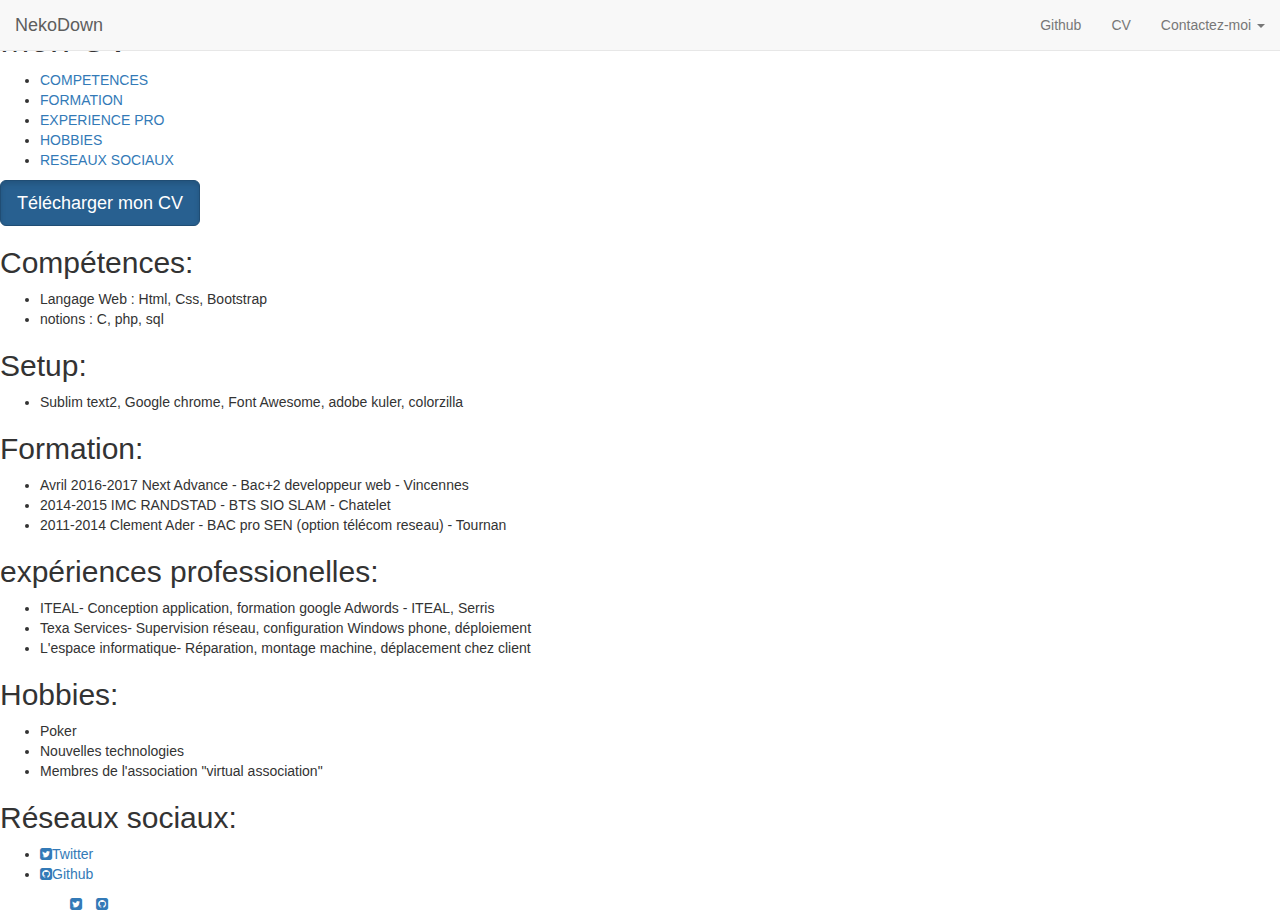
==== cv.html @ 2ef52915 "ajustement" ====
<!DOCTYPE html>
<html>

<head>
	<title>NekoDown-CV</title>
<meta charset="utf-8">
    <meta http-equiv="X-UA-Compatible" content="IE=edge">
    <meta name="viewport" content="width=device-width, initial-scale=1">
   
    <link href='https://fonts.googleapis.com/css?family=Open+Sans:400,700|Arvo:700' rel='stylesheet' type='text/css'>
    <link rel="stylesheet" href="https://maxcdn.bootstrapcdn.com/font-awesome/4.5.0/css/font-awesome.min.css">
    <link rel="stylesheet" href="https://maxcdn.bootstrapcdn.com/bootstrap/3.2.0/css/bootstrap.min.css">
    <link rel="stylesheet" href="https://maxcdn.bootstrapcdn.com/font-awesome/4.1.0/css/font-awesome.min.css">

  <link rel="stylesheet" type="text/css" href="css/cv.css">

</head>

<body>

<nav class="navbar navbar-default navbar-transparent navbar-fixed-top">
  <div class="container-fluid">
    <!-- Brand and toggle get grouped for better mobile display -->
    <div class="navbar-header">
      <button type="button" class="navbar-toggle collapsed" data-toggle="collapse" data-target="#bs-example-navbar-collapse-1" aria-expanded="false">
        <span class="sr-only">Toggle navigation</span>
        <span class="icon-bar"></span>
        <span class="icon-bar"></span>
        <span class="icon-bar"></span>
      </button>
      <a class="navbar-brand" href="index.html">NekoDown</a>
    </div>

    <!-- Collect the nav links, forms, and other content for toggling -->
    <div class="collapse navbar-collapse" id="bs-example-navbar-collapse-1">
     
     
      <ul class="nav navbar-nav navbar-right ">
        <li><a href="https://github.com/NekoDown">Github</a></li>
          <li><a href="cv.html">CV</a></li>
        <li class="dropdown">
          <a href="#" class="dropdown-toggle" data-toggle="dropdown" role="button" aria-haspopup="true" aria-expanded="false"> Contactez-moi <span class="caret"></span></a>
          <ul class="dropdown-menu">
            <li><a href="https://twitter.com/nekodowndev">twitter</a></li>
            <li><a href="#">mail</a></li>
            
          </ul>
        </li>
      </ul>
    </div><!-- /.navbar-collapse -->
  </div><!-- /.container-fluid -->
</nav>



  <div id="container">
  <div id="header">

	<h1> Mon CV </h1>
 
   <ul id="nav">
    <li><a href="#competences">COMPETENCES</a></li>
    <li><a href="#formation">FORMATION</a></li>
    <li><a href="#experience">EXPERIENCE PRO</a></li>
    <li><a href="#hobbies">HOBBIES</a></li>
    <li><a href="#social">RESEAUX SOCIAUX</a></li>
  </ul>
   <a href="../files/CV_Alexis_Anticevic.pdf"   download="CV_Alexis_Anticevic.pdf" class="btn btn-primary btn-lg active " id="cevay" role="button" >Télécharger mon CV</a>


</div>

<div class="achievement" id="competences">
<h2>Compétences: </h2>

<ul>
<li>Langage Web : Html, Css, Bootstrap </li>
<li>notions : C, php, sql </li>
</ul>

</div>

<div class="achievement" id="setup">
<h2>Setup: </h2>

<ul>

<li>Sublim text2, Google chrome, Font Awesome, adobe kuler, colorzilla </li>

</ul>

</div>
<div class="achievement" id="formation">
<h2>Formation: </h2>

<ul>
<li>Avril 2016-2017 Next Advance - Bac+2 developpeur web - Vincennes </li>
<li>2014-2015 IMC RANDSTAD - BTS SIO SLAM - Chatelet</li>
<li>2011-2014 Clement Ader - BAC pro SEN (option télécom reseau) - Tournan</li>
</ul>

</div>

<div class="achievement" id="experience">
<h2>expériences professionelles: </h2>
<ul>

<li>ITEAL- Conception application, formation google Adwords - ITEAL, Serris</li>
<li>Texa Services- Supervision réseau, configuration Windows phone, déploiement</li>
<li>L'espace informatique- Réparation, montage machine, déplacement chez client</li>
</ul>
</div>

<div class="achievement" id="hobbies">
<h2>Hobbies: </h2>
<ul>
<li>Poker</li>
<li>Nouvelles technologies</li>
<li>Membres de l'association "virtual association" </li>
</ul>
</div>

<div class="achievement" id="social">
<h2>Réseaux sociaux: </h2>

<ul>

      <li><a href="http://twitter.com/nekodowndev"><i class="fa fa-twitter-square"></i>Twitter </a></li>
      <li><a href="https://github.com/NekoDown"><i class="fa fa-github-square"></i>Github</a></li>

</ul>


  </div>
</div>

  </div>

</div>
</div>







<div id="footer">
<div class="container">
  <div class="row">
    <div class="col-xs-6 col-md-3">

        <ul class="list-inline social">

          <li><a href="http://twitter.com/nekodowndev"><i class="fa fa-twitter-square"></i> </a></li>
          <li><a href="https://github.com/NekoDown"><i class="fa fa-github-square"></i></a></li>

        </ul>
      </div>












<script src="https://ajax.googleapis.com/ajax/libs/jquery/1.11.1/jquery.min.js"></script>
    <script src="https://maxcdn.bootstrapcdn.com/bootstrap/3.2.0/js/bootstrap.min.js"></script>
</body>

</html>
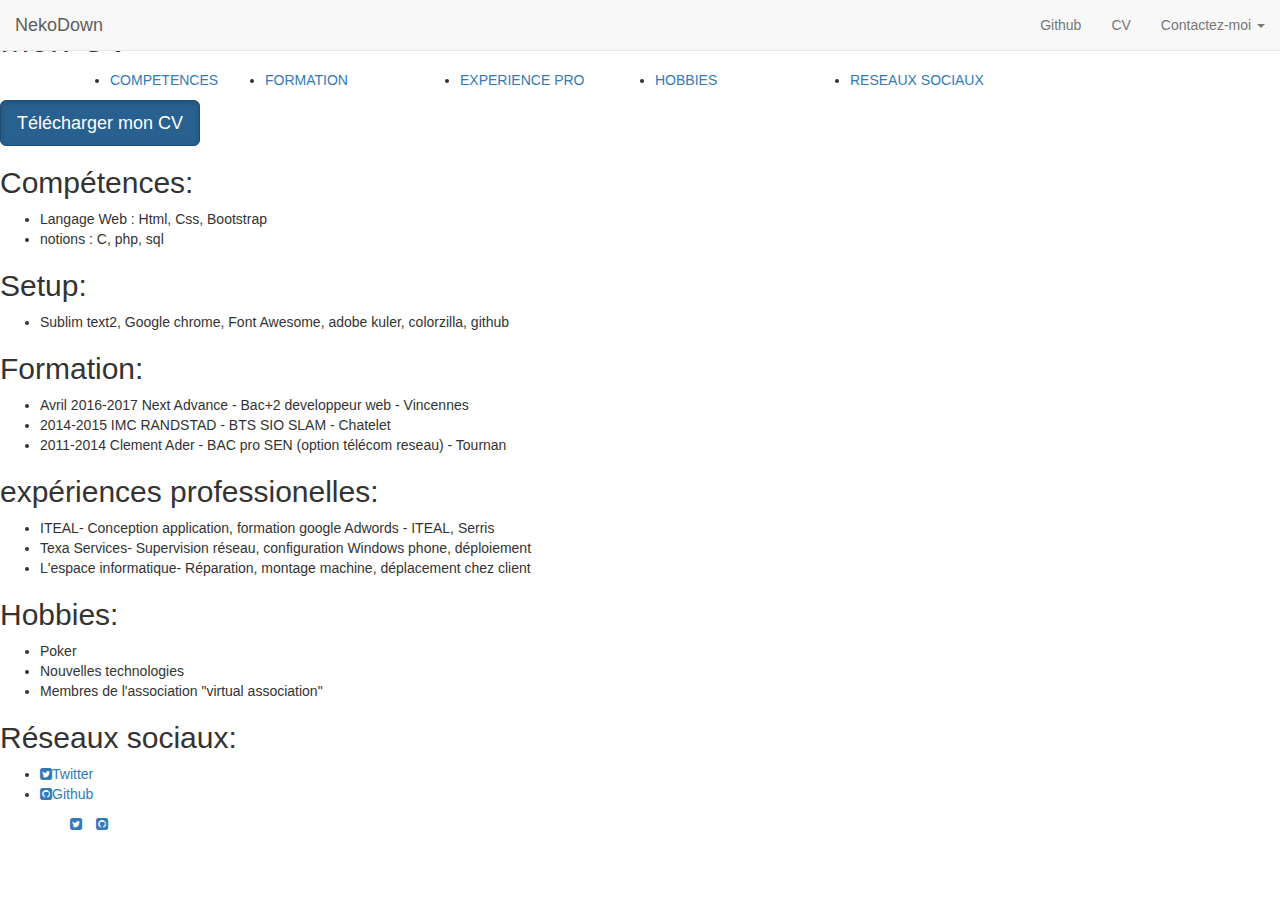
==== commit f9f185f8: "responsive" ====
--- a/cv.html
+++ b/cv.html
@@ -57,14 +57,30 @@
   <div id="header">
 
 	<h1> Mon CV </h1>
- 
+
+ <div class="container">
+ <div class="row">
+  <div class="col-sm-2">
    <ul id="nav">
     <li><a href="#competences">COMPETENCES</a></li>
+    </div>
+    <div class="col-sm-2">
     <li><a href="#formation">FORMATION</a></li>
+    </div>
+    <div class="col-sm-2">
     <li><a href="#experience">EXPERIENCE PRO</a></li>
+    </div>
+    <div class="col-sm-2">
     <li><a href="#hobbies">HOBBIES</a></li>
+    </div>
+    <div class="col-sm-4">
     <li><a href="#social">RESEAUX SOCIAUX</a></li>
+    </div>
   </ul>
+
+  </div>
+  </div>
+  </div>
    <a href="../files/CV_Alexis_Anticevic.pdf"   download="CV_Alexis_Anticevic.pdf" class="btn btn-primary btn-lg active " id="cevay" role="button" >Télécharger mon CV</a>
 
 
@@ -85,7 +101,7 @@
 
 <ul>
 
-<li>Sublim text2, Google chrome, Font Awesome, adobe kuler, colorzilla </li>
+<li>Sublim text2, Google chrome, Font Awesome, adobe kuler, colorzilla, github</li>
 
 </ul>
 
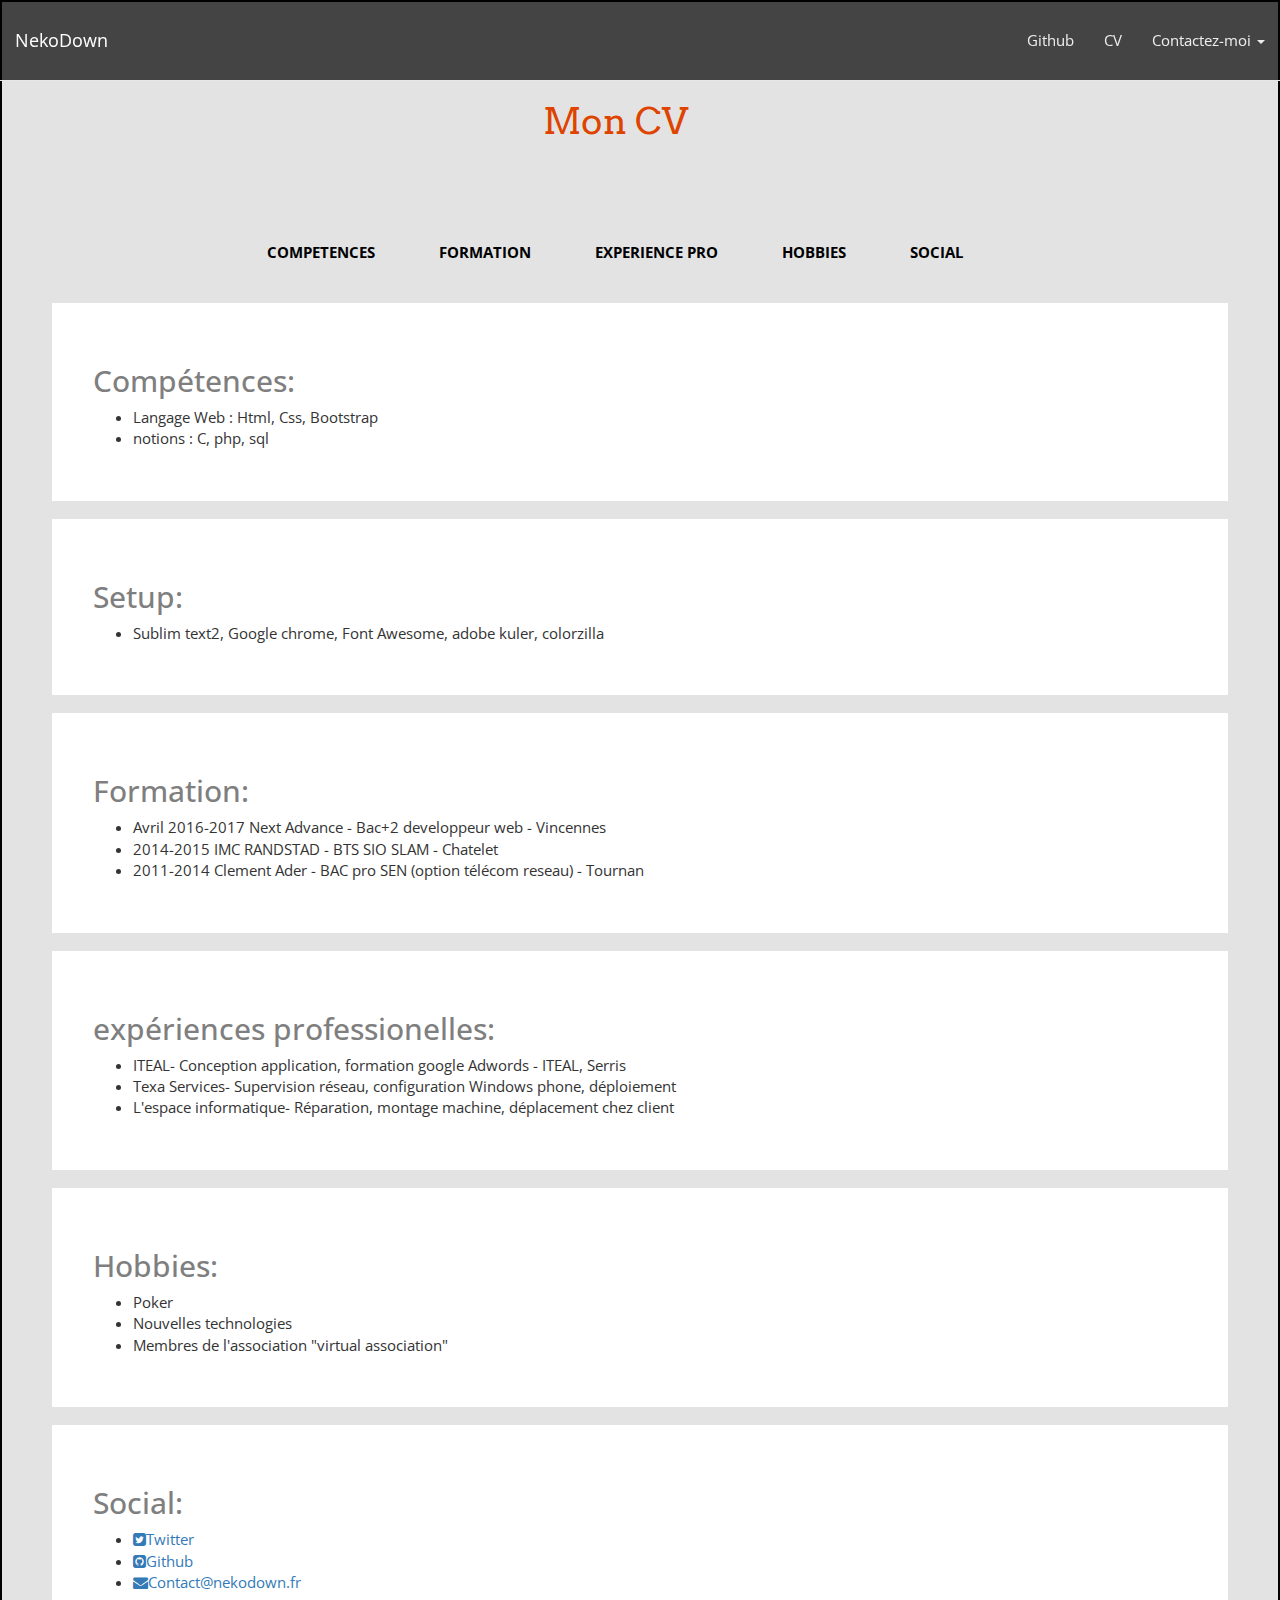
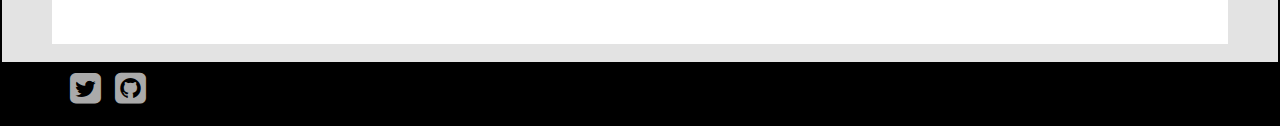
==== commit ab3d6651: "adaptation + modif" ====
--- a/cv.html
+++ b/cv.html
@@ -53,38 +53,19 @@
 
 
 
-  <div id="container">
-  <div id="header">
-
 	<h1> Mon CV </h1>
 
- <div class="container">
- <div class="row">
-  <div class="col-sm-2">
+
    <ul id="nav">
     <li><a href="#competences">COMPETENCES</a></li>
-    </div>
-    <div class="col-sm-2">
     <li><a href="#formation">FORMATION</a></li>
-    </div>
-    <div class="col-sm-2">
     <li><a href="#experience">EXPERIENCE PRO</a></li>
-    </div>
-    <div class="col-sm-2">
     <li><a href="#hobbies">HOBBIES</a></li>
-    </div>
-    <div class="col-sm-4">
-    <li><a href="#social">RESEAUX SOCIAUX</a></li>
-    </div>
+    <li><a href="#social">SOCIAL</a></li>
   </ul>
 
-  </div>
-  </div>
-  </div>
-   <a href="../files/CV_Alexis_Anticevic.pdf"   download="CV_Alexis_Anticevic.pdf" class="btn btn-primary btn-lg active " id="cevay" role="button" >Télécharger mon CV</a>
 
 
-</div>
 
 <div class="achievement" id="competences">
 <h2>Compétences: </h2>
@@ -101,7 +82,7 @@
 
 <ul>
 
-<li>Sublim text2, Google chrome, Font Awesome, adobe kuler, colorzilla, github</li>
+<li>Sublim text2, Google chrome, Font Awesome, adobe kuler, colorzilla </li>
 
 </ul>
 
@@ -137,12 +118,13 @@
 </div>
 
 <div class="achievement" id="social">
-<h2>Réseaux sociaux: </h2>
+<h2>Social: </h2>
 
 <ul>
 
       <li><a href="http://twitter.com/nekodowndev"><i class="fa fa-twitter-square"></i>Twitter </a></li>
       <li><a href="https://github.com/NekoDown"><i class="fa fa-github-square"></i>Github</a></li>
+      <li><a href="#"><i class="fa fa-envelope"></i>Contact@nekodown.fr</a></li>
 
 </ul>
 
--- a/css/cv.css
+++ b/css/cv.css
@@ -0,0 +1,131 @@
+body{
+	background-color: #E3E3E3;
+	font-family: "open sans";
+	font-size:15px;
+	border: 2px solid black;
+
+}
+
+h1{
+	color: #DE4300;
+	font-family: "arvo";
+	text-align: center;
+	margin-top: 100px;
+	margin-bottom: 100px;
+	margin-right: 50px;
+
+
+}
+
+h2{
+	color:#7F7F7F;
+}
+
+#container {
+
+	padding-left: 50px;
+	margin: 50px;
+
+}
+
+.achievement{
+
+	border: 1px solid white;
+	padding: 40px;
+	background-color: white;
+	margin-left: 50px;
+	margin-bottom: 18px;
+    margin-right: 50px;
+    text-shadow: rgba(0,0,0,0.5);
+
+}
+
+a{
+
+text-decoration: none;
+}
+
+a:hover{
+	text-decoration: underline;
+	color: #037DB6;
+}
+
+#nav {
+  list-style-type: none;
+  margin-left: 100;
+  text-align: center;
+  padding-left: 50px;
+  padding-bottom: 2em;
+  
+  margin-right: 100px;
+}
+
+#nav > li {
+  display: inline;
+  padding: 2em;
+
+}
+
+#nav > li > a {
+  text-decoration: none;
+  color: black;
+  font-weight: 700;
+
+
+}
+#nav > li >a:hover{
+	text-decoration: underline;
+	color: blue;
+
+}
+
+#cevay{
+	margin-bottom: 1em;
+	
+}
+
+#footer{
+	background-color: black;
+color:#aaaaaa;
+
+
+}
+
+#footer a{
+	color:#aaaaaa;
+}
+
+#footer a:hover{
+	color:#dddddd;
+}
+.social a{
+
+	font-size: 36px;
+	background-size: cover;
+	color:black;
+}
+	.navbar-transparent {
+  background-color: rgba(0, 0, 0, 0.7);
+}
+
+.navbar-transparent .navbar-brand,
+.navbar-transparent .navbar-nav > li > a {
+  color: #eeeeee;
+  line-height: 50px;
+}
+
+.navbar-transparent .navbar-nav > li > a:hover,
+.navbar-transparent .navbar-nav > li > a:active,
+.navbar-transparent .navbar-nav > li > a:focus,
+.navbar-transparent .navbar-nav > .open > a,
+.navbar-transparent .navbar-nav > .open > a:hover,
+.navbar-transparent .navbar-nav > .open > a:focus {
+  color: white;
+  background-color: rgba(0, 0, 0, 0.3);
+}
+
+.navbar-transparent .navbar-brand:hover,
+.navbar-transparent .navbar-brand:active,
+.navbar-transparent .navbar-brand:focus {
+  color: white;
+}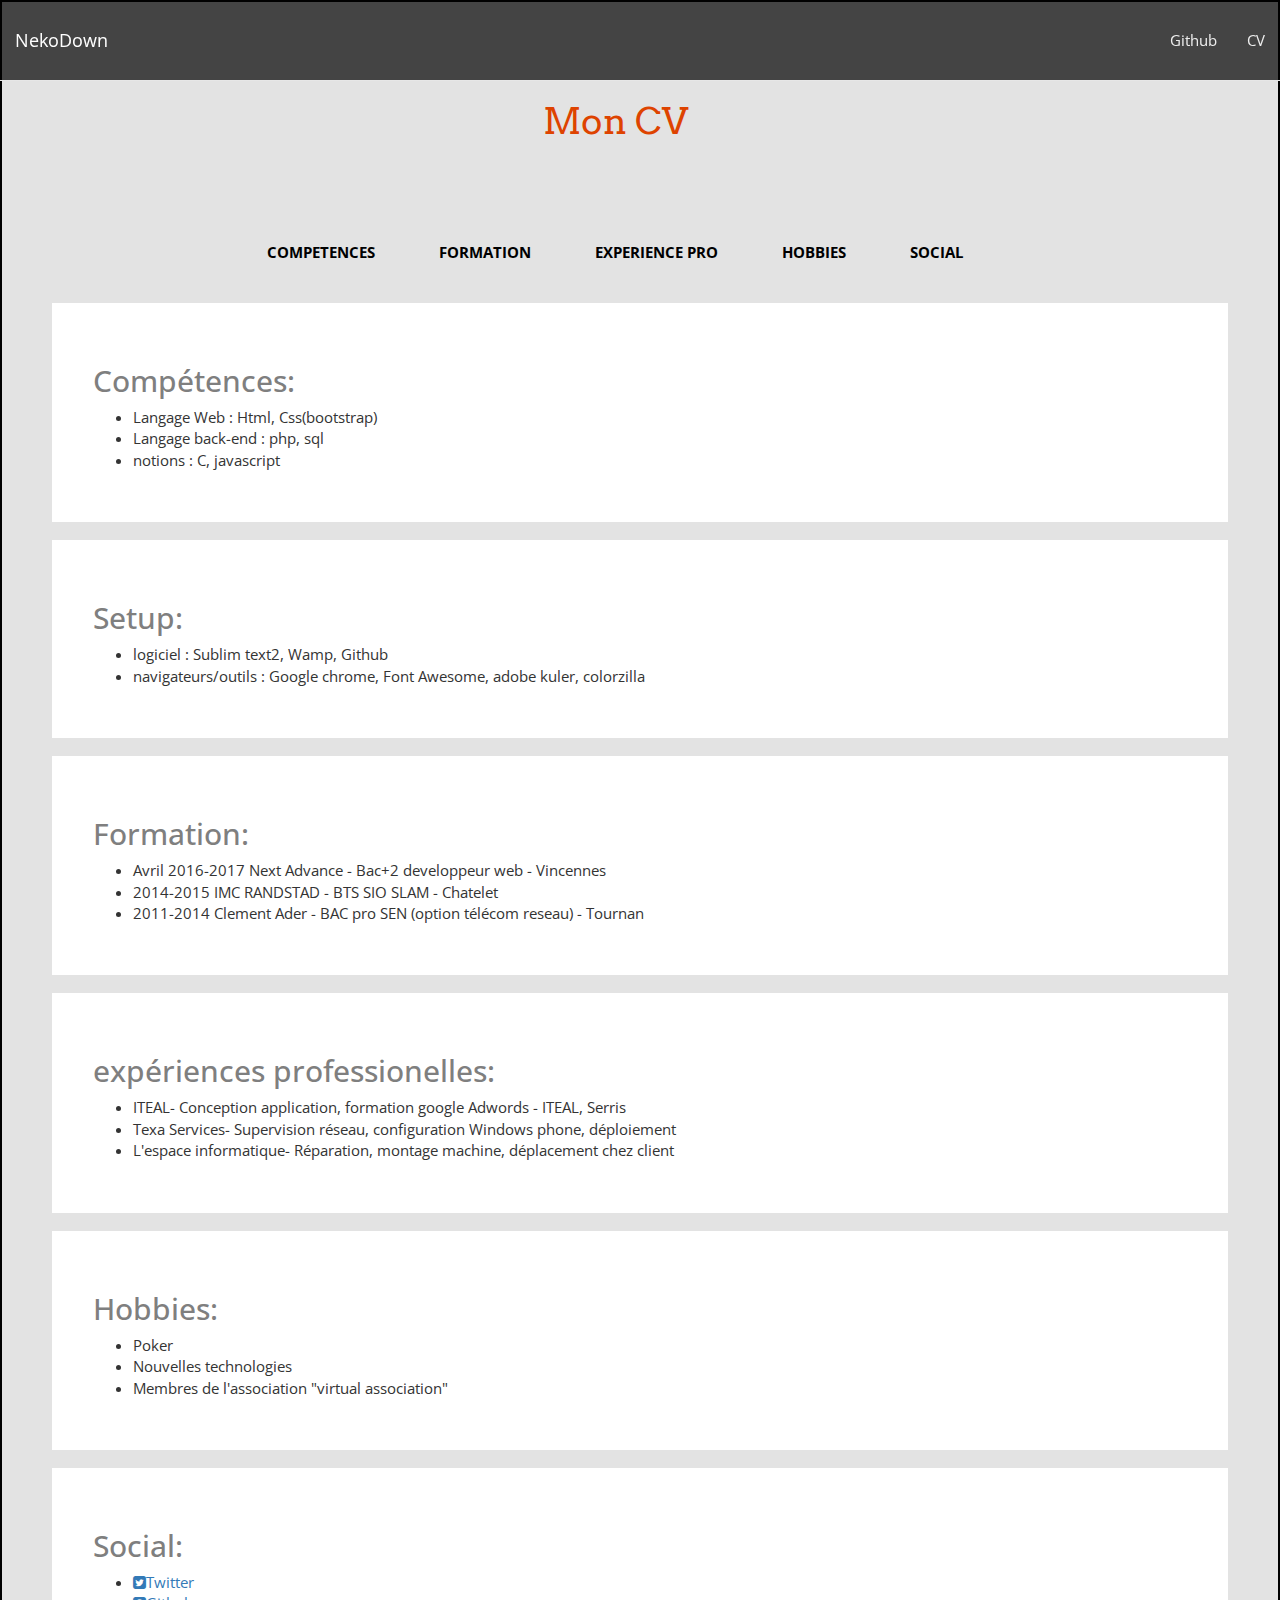
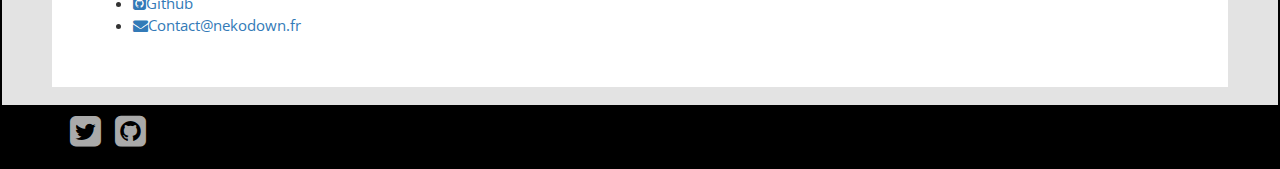
==== commit 4d82ad4c: "modif navbar" ====
--- a/cv.html
+++ b/cv.html
@@ -38,14 +38,7 @@
       <ul class="nav navbar-nav navbar-right ">
         <li><a href="https://github.com/NekoDown">Github</a></li>
           <li><a href="cv.html">CV</a></li>
-        <li class="dropdown">
-          <a href="#" class="dropdown-toggle" data-toggle="dropdown" role="button" aria-haspopup="true" aria-expanded="false"> Contactez-moi <span class="caret"></span></a>
-          <ul class="dropdown-menu">
-            <li><a href="https://twitter.com/nekodowndev">twitter</a></li>
-            <li><a href="#">mail</a></li>
-            
-          </ul>
-        </li>
+    
       </ul>
     </div><!-- /.navbar-collapse -->
   </div><!-- /.container-fluid -->
@@ -71,8 +64,10 @@
 <h2>Compétences: </h2>
 
 <ul>
-<li>Langage Web : Html, Css, Bootstrap </li>
-<li>notions : C, php, sql </li>
+<li>Langage Web : Html, Css(bootstrap) </li>
+<li>Langage back-end : php, sql </li>
+<li>notions : C, javascript </li>
+
 </ul>
 
 </div>
@@ -82,7 +77,8 @@
 
 <ul>
 
-<li>Sublim text2, Google chrome, Font Awesome, adobe kuler, colorzilla </li>
+<li>logiciel : Sublim text2, Wamp, Github </li>
+<li>navigateurs/outils : Google chrome, Font Awesome, adobe kuler, colorzilla </li>
 
 </ul>
 
@@ -153,6 +149,8 @@
           <li><a href="http://twitter.com/nekodowndev"><i class="fa fa-twitter-square"></i> </a></li>
           <li><a href="https://github.com/NekoDown"><i class="fa fa-github-square"></i></a></li>
 
+          
+
         </ul>
       </div>
 
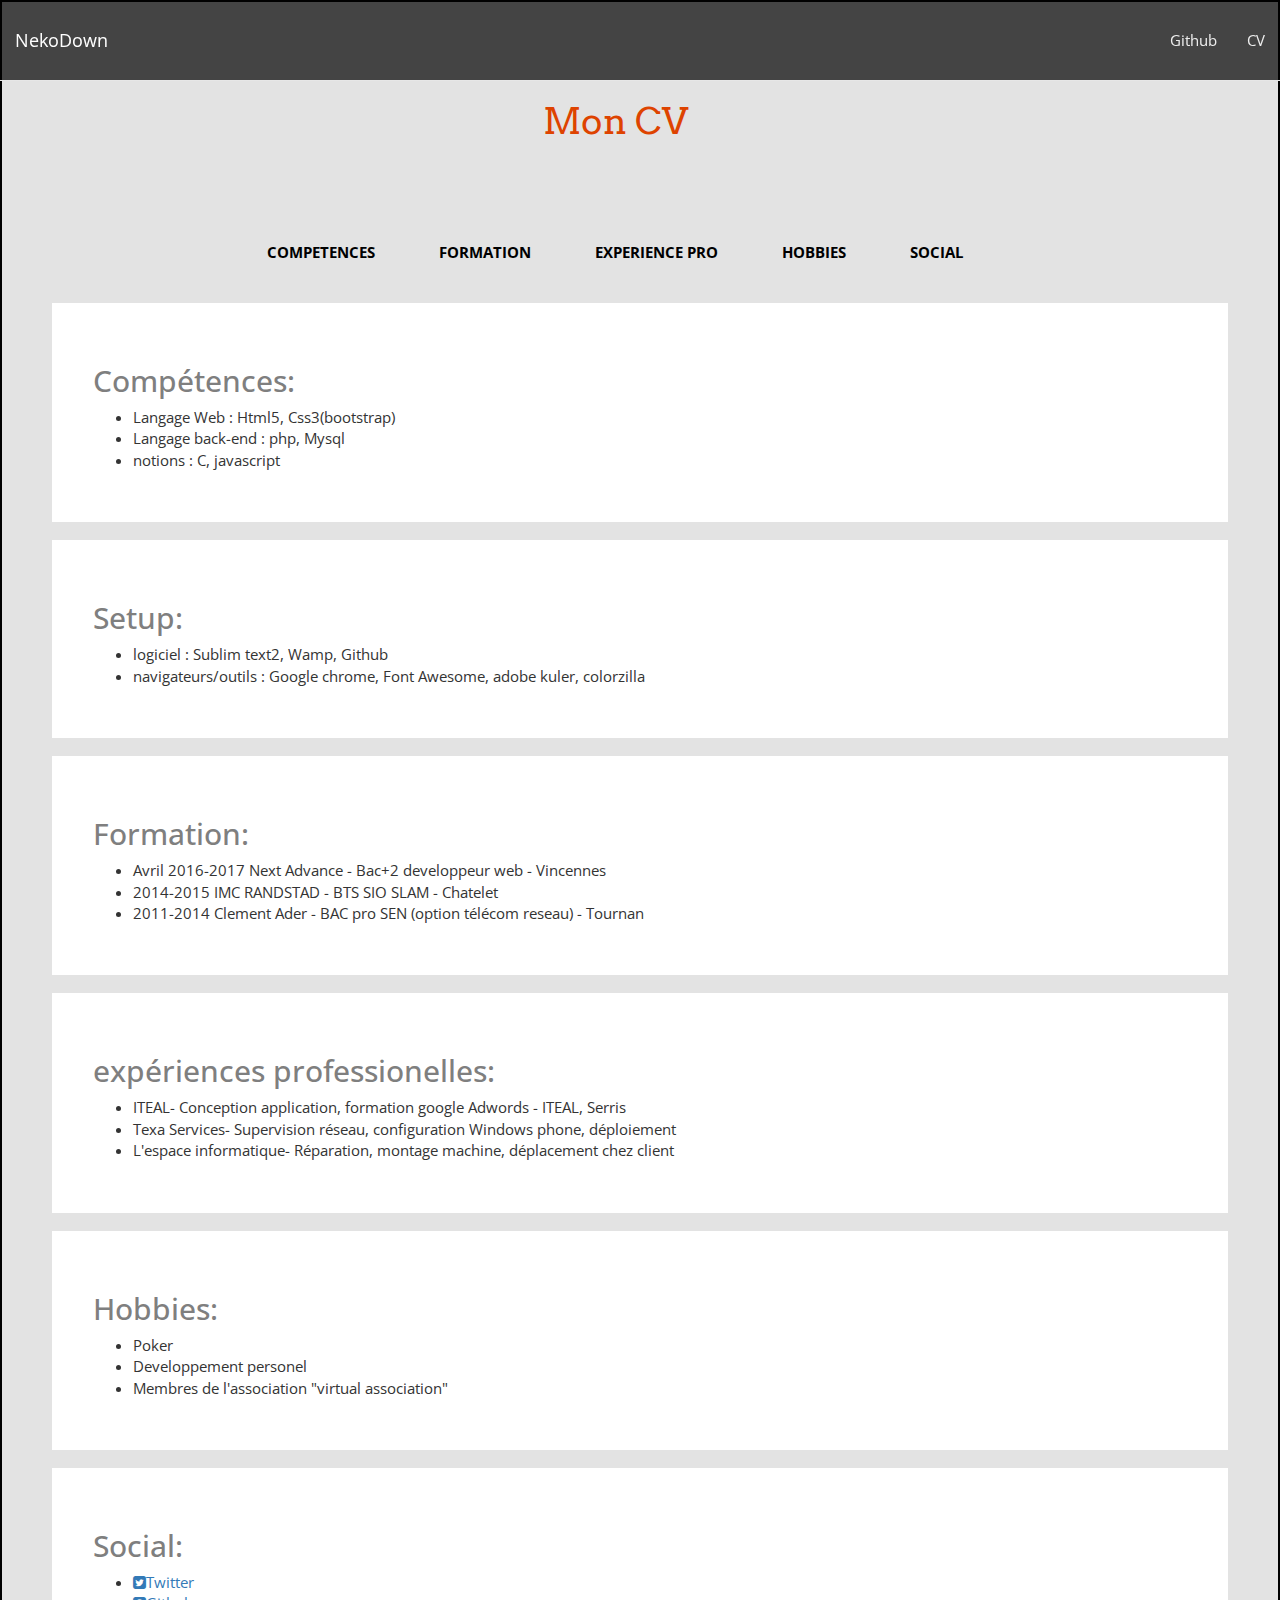
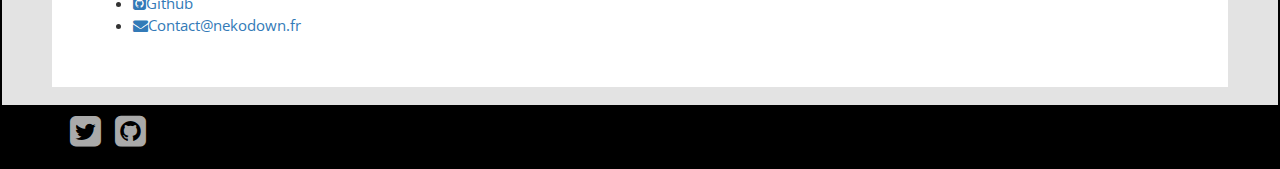
==== commit 9273333f: "modif cv" ====
--- a/cv.html
+++ b/cv.html
@@ -50,88 +50,88 @@
 
 
    <ul id="nav">
-    <li><a href="#competences">COMPETENCES</a></li>
-    <li><a href="#formation">FORMATION</a></li>
-    <li><a href="#experience">EXPERIENCE PRO</a></li>
-    <li><a href="#hobbies">HOBBIES</a></li>
-    <li><a href="#social">SOCIAL</a></li>
+	    <li><a href="#competences">COMPETENCES</a></li>
+	    <li><a href="#formation">FORMATION</a></li>
+	    <li><a href="#experience">EXPERIENCE PRO</a></li>
+	    <li><a href="#hobbies">HOBBIES</a></li>
+	    <li><a href="#social">SOCIAL</a></li>
   </ul>
 
 
 
 
-<div class="achievement" id="competences">
-<h2>Compétences: </h2>
+	<div class="achievement" id="competences">
+	<h2>Compétences: </h2>
 
-<ul>
-<li>Langage Web : Html, Css(bootstrap) </li>
-<li>Langage back-end : php, sql </li>
-<li>notions : C, javascript </li>
+	<ul>
+		<li>Langage Web : Html5, Css3(bootstrap) </li>
+		<li>Langage back-end : php, Mysql </li>
+		<li>notions : C, javascript </li>
 
-</ul>
+	</ul>
 
-</div>
+	</div>
 
-<div class="achievement" id="setup">
-<h2>Setup: </h2>
+	<div class="achievement" id="setup">
+	<h2>Setup: </h2>
 
-<ul>
+	<ul>
 
-<li>logiciel : Sublim text2, Wamp, Github </li>
-<li>navigateurs/outils : Google chrome, Font Awesome, adobe kuler, colorzilla </li>
+		<li>logiciel : Sublim text2, Wamp, Github </li>
+		<li>navigateurs/outils : Google chrome, Font Awesome, adobe kuler, colorzilla </li>
 
-</ul>
+	</ul>
 
-</div>
-<div class="achievement" id="formation">
-<h2>Formation: </h2>
+	</div>
+	<div class="achievement" id="formation">
+	<h2>Formation: </h2>
 
-<ul>
-<li>Avril 2016-2017 Next Advance - Bac+2 developpeur web - Vincennes </li>
-<li>2014-2015 IMC RANDSTAD - BTS SIO SLAM - Chatelet</li>
-<li>2011-2014 Clement Ader - BAC pro SEN (option télécom reseau) - Tournan</li>
-</ul>
+	<ul>
+		<li>Avril 2016-2017 Next Advance - Bac+2 developpeur web - Vincennes </li>
+		<li>2014-2015 IMC RANDSTAD - BTS SIO SLAM - Chatelet</li>
+		<li>2011-2014 Clement Ader - BAC pro SEN (option télécom reseau) - Tournan</li>
+	</ul>
 
-</div>
+	</div>
 
-<div class="achievement" id="experience">
-<h2>expériences professionelles: </h2>
-<ul>
+	<div class="achievement" id="experience">
+	<h2>expériences professionelles: </h2>
+	<ul>
 
-<li>ITEAL- Conception application, formation google Adwords - ITEAL, Serris</li>
-<li>Texa Services- Supervision réseau, configuration Windows phone, déploiement</li>
-<li>L'espace informatique- Réparation, montage machine, déplacement chez client</li>
-</ul>
-</div>
+		<li>ITEAL- Conception application, formation google Adwords - ITEAL, Serris</li>
+		<li>Texa Services- Supervision réseau, configuration Windows phone, déploiement</li>
+		<li>L'espace informatique- Réparation, montage machine, déplacement chez client</li>
+	</ul>
+	</div>
 
-<div class="achievement" id="hobbies">
-<h2>Hobbies: </h2>
-<ul>
-<li>Poker</li>
-<li>Nouvelles technologies</li>
-<li>Membres de l'association "virtual association" </li>
-</ul>
-</div>
+	<div class="achievement" id="hobbies">
+	<h2>Hobbies: </h2>
+	<ul>
+	<li>Poker</li>
+	<li>Developpement personel</li>
+	<li>Membres de l'association "virtual association" </li>
+	</ul>
+	</div>
 
-<div class="achievement" id="social">
-<h2>Social: </h2>
+	<div class="achievement" id="social">
+	<h2>Social: </h2>
 
-<ul>
+	<ul>
 
-      <li><a href="http://twitter.com/nekodowndev"><i class="fa fa-twitter-square"></i>Twitter </a></li>
-      <li><a href="https://github.com/NekoDown"><i class="fa fa-github-square"></i>Github</a></li>
-      <li><a href="#"><i class="fa fa-envelope"></i>Contact@nekodown.fr</a></li>
+	      <li><a href="http://twitter.com/nekodowndev"><i class="fa fa-twitter-square"></i>Twitter </a></li>
+	      <li><a href="https://github.com/NekoDown"><i class="fa fa-github-square"></i>Github</a></li>
+	      <li><a href="#"><i class="fa fa-envelope"></i>Contact@nekodown.fr</a></li>
 
-</ul>
+	</ul>
 
 
-  </div>
-</div>
+	  </div>
+	</div>
 
-  </div>
+	  </div>
 
-</div>
-</div>
+	</div>
+	</div>
 
 
 
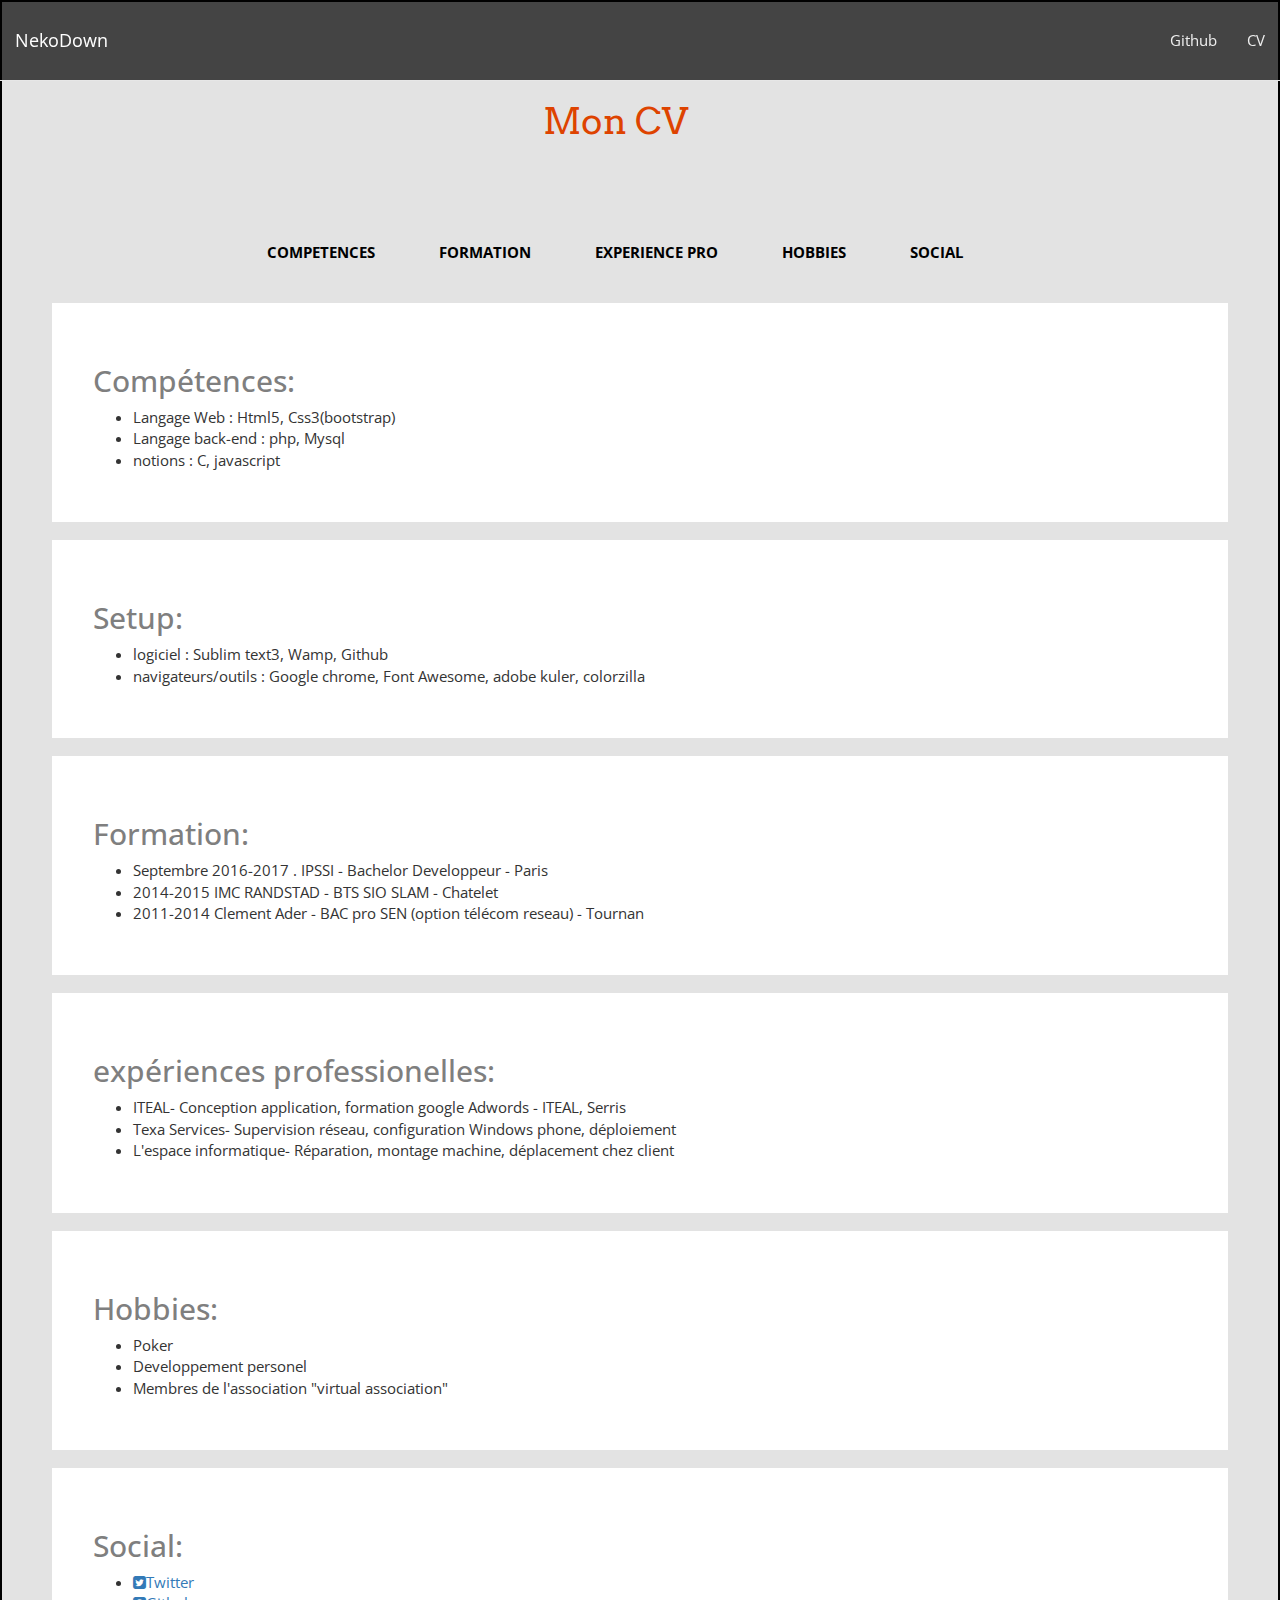
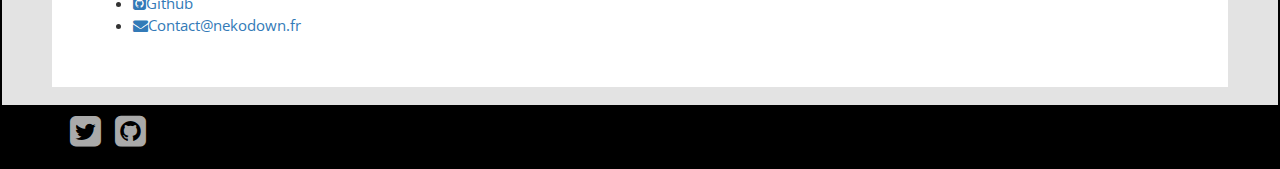
==== commit 01a0b511: "ajout cv" ====
--- a/cv.html
+++ b/cv.html
@@ -77,7 +77,7 @@
 
 	<ul>
 
-		<li>logiciel : Sublim text2, Wamp, Github </li>
+		<li>logiciel : Sublim text3, Wamp, Github </li>
 		<li>navigateurs/outils : Google chrome, Font Awesome, adobe kuler, colorzilla </li>
 
 	</ul>
@@ -87,7 +87,7 @@
 	<h2>Formation: </h2>
 
 	<ul>
-		<li>Avril 2016-2017 Next Advance - Bac+2 developpeur web - Vincennes </li>
+		<li>Septembre 2016-2017 . IPSSI - Bachelor Developpeur - Paris  </li>
 		<li>2014-2015 IMC RANDSTAD - BTS SIO SLAM - Chatelet</li>
 		<li>2011-2014 Clement Ader - BAC pro SEN (option télécom reseau) - Tournan</li>
 	</ul>
